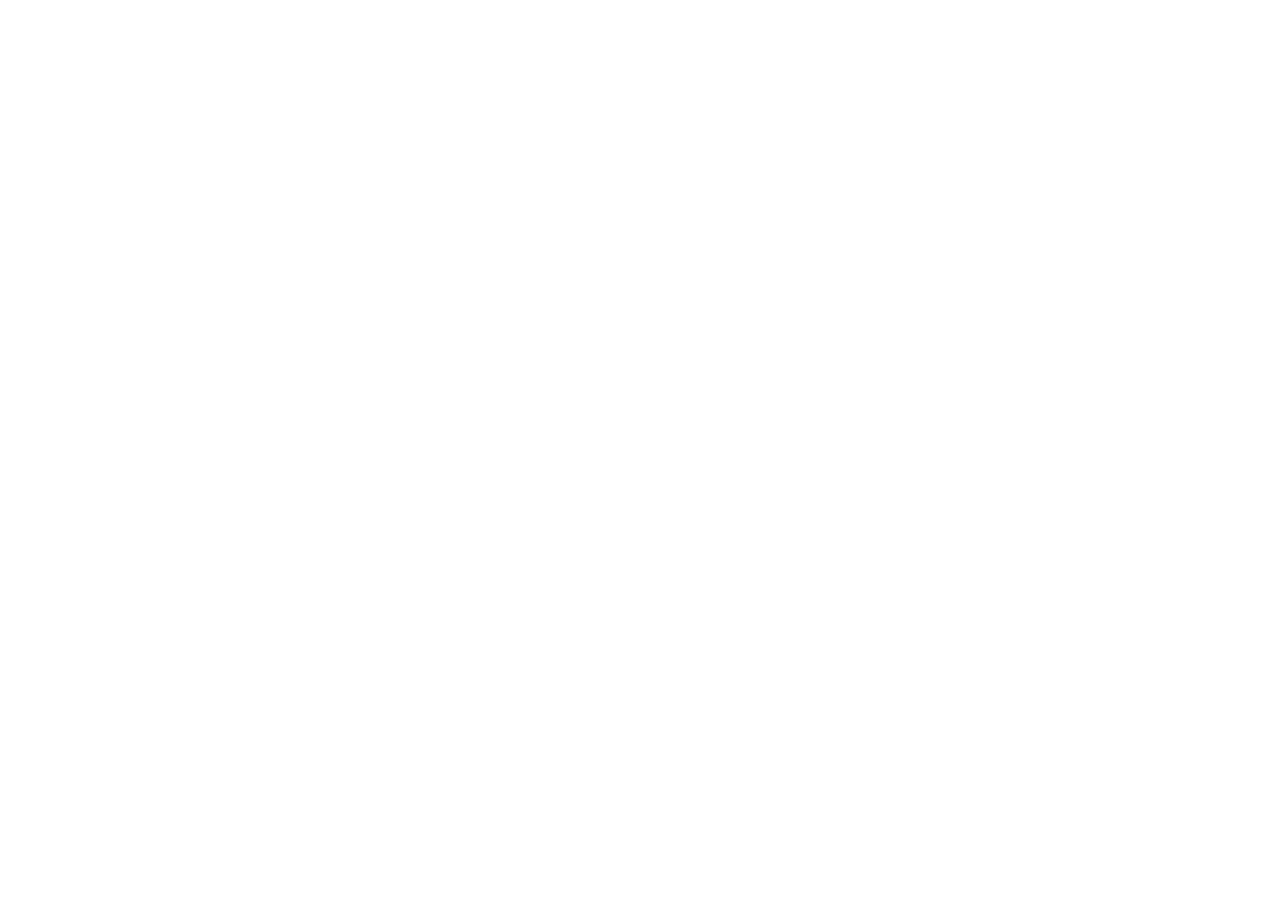
==== about.html @ 220e5fdf "tribute" ====
<!DOCTYPE html>
<html lang="en">
<head>
    <meta charset="UTF-8">
    <meta http-equiv="X-UA-Compatible" content="IE=edge">
    <meta name="viewport" content="width=device-width, initial-scale=1.0">
    <title>Document</title>
</head>
<body>
    
</body>
</html>
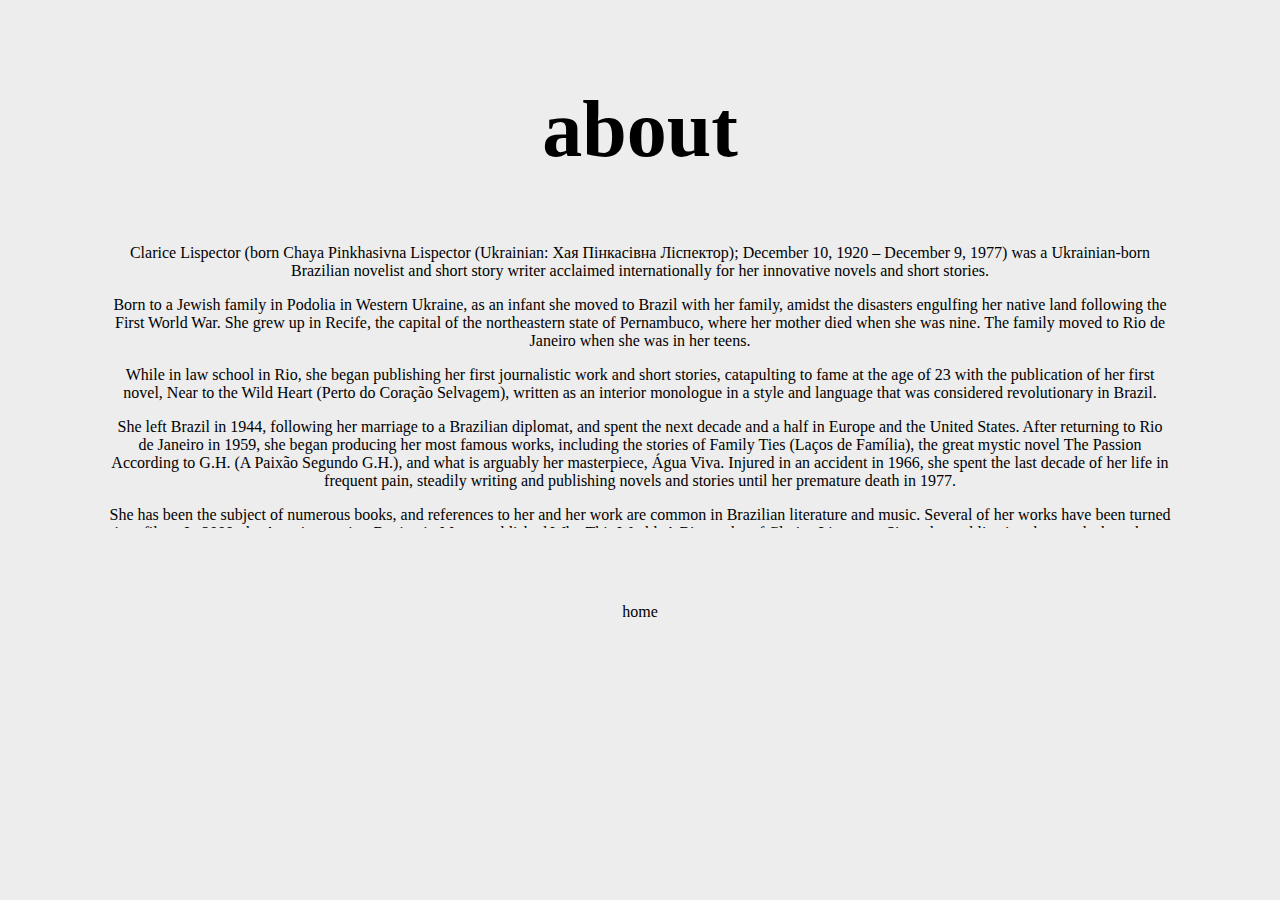
==== commit 820b03f0: "about page" ====
--- a/about.html
+++ b/about.html
@@ -5,8 +5,24 @@
     <meta http-equiv="X-UA-Compatible" content="IE=edge">
     <meta name="viewport" content="width=device-width, initial-scale=1.0">
     <title>Document</title>
+    <link rel="stylesheet" href="style.css">
 </head>
 <body>
+    <h1>about</h1>
+    <div id="page2">
+        <p>
+            Clarice Lispector (born Chaya Pinkhasivna Lispector (Ukrainian: Хая Пінкасівна Ліспектор); December 10, 1920 – December 9, 1977) was a Ukrainian-born Brazilian novelist and short story writer acclaimed internationally for her innovative novels and short stories. 
+            <p>Born to a Jewish family in Podolia in Western Ukraine, as an infant she moved to Brazil with her family, amidst the disasters engulfing her native land following the First World War.
+            She grew up in Recife, the capital of the northeastern state of Pernambuco, where her mother died when she was nine. The family moved to Rio de Janeiro when she was in her teens. <p>
+            <p> While in law school in Rio, she began publishing her first journalistic work and short stories, catapulting to fame at the age of 23 with the publication of her first novel, Near to the Wild Heart (Perto do Coração Selvagem), written as an interior monologue in a style and language that was considered revolutionary in Brazil.</p><p>
+            She left Brazil in 1944, following her marriage to a Brazilian diplomat, and spent the next decade and a half in Europe and the United States. After returning to Rio de Janeiro in 1959, she began producing her most famous works, including the stories of Family Ties (Laços de Família), the great mystic novel The Passion According to G.H. (A Paixão Segundo G.H.), and what is arguably her masterpiece, Água Viva. Injured in an accident in 1966, she spent the last decade of her life in frequent pain, steadily writing and publishing novels and stories until her premature death in 1977.</p> <p>
+            She has been the subject of numerous books, and references to her and her work are common in Brazilian literature and music. Several of her works have been turned into films. In 2009, the American writer Benjamin Moser published Why This World: A Biography of Clarice Lispector. Since that publication, her works have been the object of an extensive project of retranslation, published by New Directions Publishing and Penguin Modern Classics, the first Brazilian to enter that prestigious series. Moser, who is also the editor of her anthology The Complete Stories (2015), describes Lispector as the most important Jewish writer in the world since Kafka.
+        </p>
+    </div>
+
+    <footer id="aboutfooter">
+        <a href="./index.html">home</a>
+    </footer>
     
 </body>
 </html>--- a/style.css
+++ b/style.css
@@ -0,0 +1,81 @@
+* {
+  box-sizing: border-box;
+}
+
+body {
+  background-color: rgb(237, 237, 237);
+}
+
+h1 {
+  text-align: center;
+  padding-top: 30px;
+  font-size: 80px;
+}
+img {
+  width: 200px;
+  height: 230px;
+  border-radius: 8%;
+}
+
+.page1 {
+  padding-top: 8%;
+  padding-left: 8%;
+}
+
+li p {
+  text-align: center;
+}
+li p a {
+  text-decoration: none;
+}
+a:link {
+  color: black;
+}
+li p a:visited {
+  text-decoration: none;
+  color: black;
+}
+
+li p:hover {
+  opacity: 0.3;
+  transition: opacity 1s;
+}
+
+li {
+  display: inline;
+  align-items: center;
+  padding-right: 4%;
+
+  float: left;
+}
+
+#home {
+  padding-top: 35%;
+}
+
+
+#page2 {
+  text-align: center;
+  padding-left: 8%;
+  padding-right: 8%;
+  height: 300px;
+  overflow: scroll;
+  padding-top: -200px;
+  margin-top: 20px;
+}
+
+#aboutfooter {
+    padding-top: 75px;
+    text-align: center;
+    
+}
+
+#aboutfooter a:link,:visited {
+    color: black;
+    text-decoration: none;
+    
+}
+#aboutfooter a:hover {
+    opacity: 0.3;
+    transition: opacity 1s;
+}
